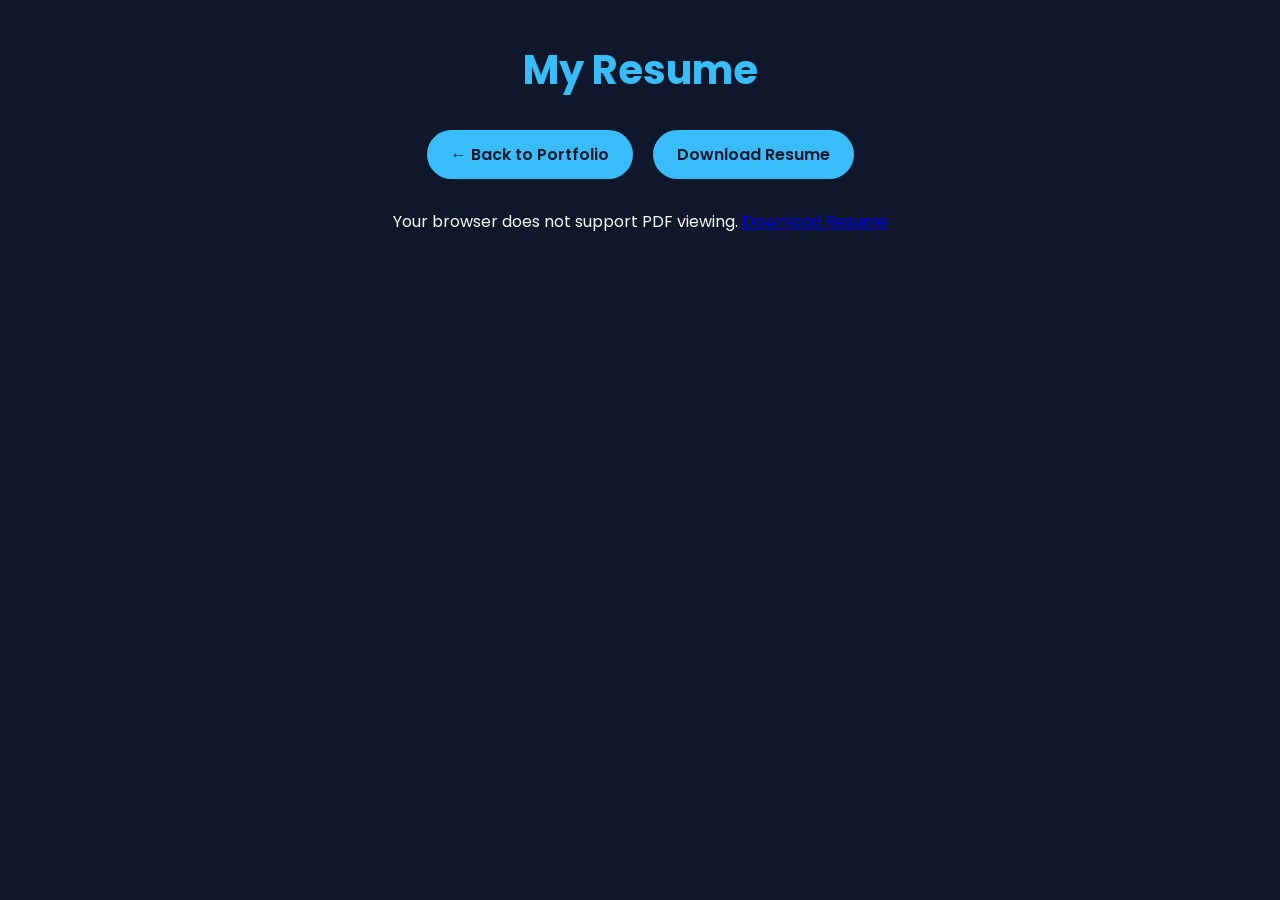
==== resume.html @ 8dc3e2fc "Add files via upload" ====
<!DOCTYPE html>
<html lang="en">
<head>
    <meta charset="UTF-8">
    <meta name="viewport" content="width=device-width, initial-scale=1.0">
    <title>Resume | Tanuja Bhatt</title>

    <link rel="stylesheet" href="style.css">

    <style>

        .resume-container{
            max-width:1200px;
            margin:auto;
            padding:40px 20px;
            text-align:center;
        }

        .resume-title{
            color:#38bdf8;
            margin-bottom:30px;
            font-size:2.5rem;
        }

        .resume-actions{
            display:flex;
            justify-content:center;
            gap:20px;
            flex-wrap:wrap;
            margin-bottom:30px;
        }

        .resume-btn{
            display:inline-block;
            background:#38bdf8;
            color:#0f172a;
            text-decoration:none;
            padding:12px 24px;
            border-radius:30px;
            font-weight:600;
            transition:0.3s;
        }

        .resume-btn:hover{
            transform:translateY(-3px);
        }

        .resume-viewer{
            width:100%;
            height:90vh;
            border:none;
            border-radius:20px;
            background:white;
            box-shadow:0 10px 30px rgba(0,0,0,0.3);
        }

        @media(max-width:768px){

            .resume-title{
                font-size:2rem;
            }

            .resume-viewer{
                height:75vh;
            }

        }

    </style>
</head>
<body>

    <div class="resume-container">

        <h1 class="resume-title">My Resume</h1>

        <div class="resume-actions">

            <a href="index.html" class="resume-btn">
                ← Back to Portfolio
            </a>

            <a href="resume_tanuja.pdf"
               download
               class="resume-btn">
                Download Resume
            </a>

        </div>

        <object
    data="resume_tanuja.pdf"
    type="application/pdf"
    width="100%"
    height="900px">

    <p>
        Your browser does not support PDF viewing.
        <a href="resume_tanuja.pdf">
            Download Resume
        </a>
    </p>

</object>

    </div>

</body>
</html>
---- style.css ----
@import url('https://fonts.googleapis.com/css2?family=Poppins:wght@300;400;500;600;700&display=swap');

:root{
    --bg:#0f172a;
    --card:#1e293b;
    --accent:#38bdf8;
    --text:#f8fafc;
    --gray:#94a3b8;
}

*{
    margin:0;
    padding:0;
    box-sizing:border-box;
    font-family:'Poppins',sans-serif;
}

html{
    scroll-behavior:smooth;
}

body{
    background:var(--bg);
    color:var(--text);
}

/* NAVBAR */

header{
    position:fixed;
    top:0;
    width:100%;
    z-index:1000;
    background:rgba(15,23,42,0.8);
    backdrop-filter:blur(12px);
}

nav{
    max-width:1200px;
    margin:auto;
    display:flex;
    justify-content:space-between;
    align-items:center;
    padding:20px;
}

nav h2{
    color:var(--accent);
    font-size:2rem;
}

nav ul{
    display:flex;
    list-style:none;
    gap:25px;
}

nav ul li a{
    text-decoration:none;
    color:white;
    transition:.3s;
}

nav ul li a:hover{
    color:var(--accent);
}

/* HERO */

.hero{
    min-height:100vh;
    display:flex;
    justify-content:space-between;
    align-items:center;
    padding:60px 10%;
    gap:50px;
}

.hero-content{
    flex:1;
}
.hero-content h1{
    display:block;
    margin-bottom:10px;
}

.hero-content h2{
    display:block;
    margin-bottom:20px;
    color:#38bdf8;
    font-weight:500;
}

.hero-content p{
    display:block;
    margin-bottom:25px;
}
.hero-content h1{
    font-size:4rem;
    margin-bottom:10px;
}

.hero-content h3{
    color:var(--accent);
    margin-bottom:20px;
}

.hero-content p{
    color:var(--gray);
    line-height:1.8;
    margin-bottom:30px;
}

.hero-image img{
    width:320px;
    height:320px;
    border-radius:50%;
    object-fit:cover;
    border:5px solid var(--accent);
    box-shadow:0 0 30px rgba(56,189,248,.4);
}

.btn{
    display:inline-block;
    background:var(--accent);
    color:#000;
    padding:12px 25px;
    border-radius:30px;
    text-decoration:none;
    font-weight:600;
    transition:.3s;
}

.btn:hover{
    transform:translateY(-3px);
}

/* SECTION */

section{
    padding:60px 10%;
}

.section-title{
    text-align:center;
    font-size:2.5rem;
    margin-bottom:50px;
    color:var(--accent);
}

/* ABOUT */

.about-card{
    background:var(--card);
    padding:30px;
    border-radius:20px;
    line-height:1.8;
    color:var(--gray);
}

/* EDUCATION */

.education-container{
    display:grid;
    grid-template-columns:repeat(auto-fit,minmax(300px,1fr));
    gap:25px;
}

.edu-card{
    background:var(--card);
    padding:25px;
    border-radius:20px;
    transition:.3s;
}

.edu-card:hover{
    transform:translateY(-8px);
}

.edu-card h3{
    color:var(--accent);
    margin-bottom:10px;
}

.edu-card p{
    color:var(--gray);
}

/* SKILLS */

.skill-container{
    display:flex;
    flex-wrap:wrap;
    justify-content:center;
    gap:15px;
}

.skill{
    background:var(--card);
    padding:12px 22px;
    border-radius:30px;
    transition:.3s;
}

.skill:hover{
    background:var(--accent);
    color:black;
    transform:translateY(-5px);
}

/* PROJECTS */

.project-container{
    display:grid;
    grid-template-columns:repeat(auto-fit,minmax(320px,1fr));
    gap:25px;
}

.project-link{
    text-decoration:none;
    color:inherit;
}

.card{
    background:var(--card);
    border-radius:20px;
    padding:25px;
    transition:.4s;
    height:100%;
}

.card:hover{
    transform:translateY(-10px);
}

.card h3{
    color:var(--accent);
    margin-bottom:15px;
}

.card p{
    color:var(--gray);
    line-height:1.6;
}

/* CONTACT */

.contact-container{
    display:flex;
    justify-content:center;
    flex-wrap:wrap;
    gap:25px;
}

.contact-card{
    background:var(--card);
    color:white;
    text-decoration:none;
    padding:20px 30px;
    border-radius:15px;
    display:flex;
    align-items:center;
    gap:12px;
    transition:.3s;
}

.contact-card:hover{
    background:var(--accent);
    color:black;
    transform:translateY(-5px);
}

.contact-card i{
    font-size:1.3rem;
}

/* FOOTER */

footer{
    text-align:center;
    padding:30px;
    color:var(--gray);
}

/* SCROLLBAR */

::-webkit-scrollbar{
    width:8px;
}

::-webkit-scrollbar-thumb{
    background:var(--accent);
    border-radius:10px;
}

/* MOBILE */

@media(max-width:768px){

    nav{
        flex-direction:column;
        gap:15px;
    }

    nav ul{
        flex-wrap:wrap;
        justify-content:center;
    }

    .hero{
        flex-direction:column-reverse;
        text-align:center;
    }

    .hero-content h1{
        font-size:2.5rem;
    }

    .hero-image img{
        width:250px;
        height:250px;
    }

    section{
        padding:80px 7%;
    }

    .section-title{
        font-size:2rem;
    }
}
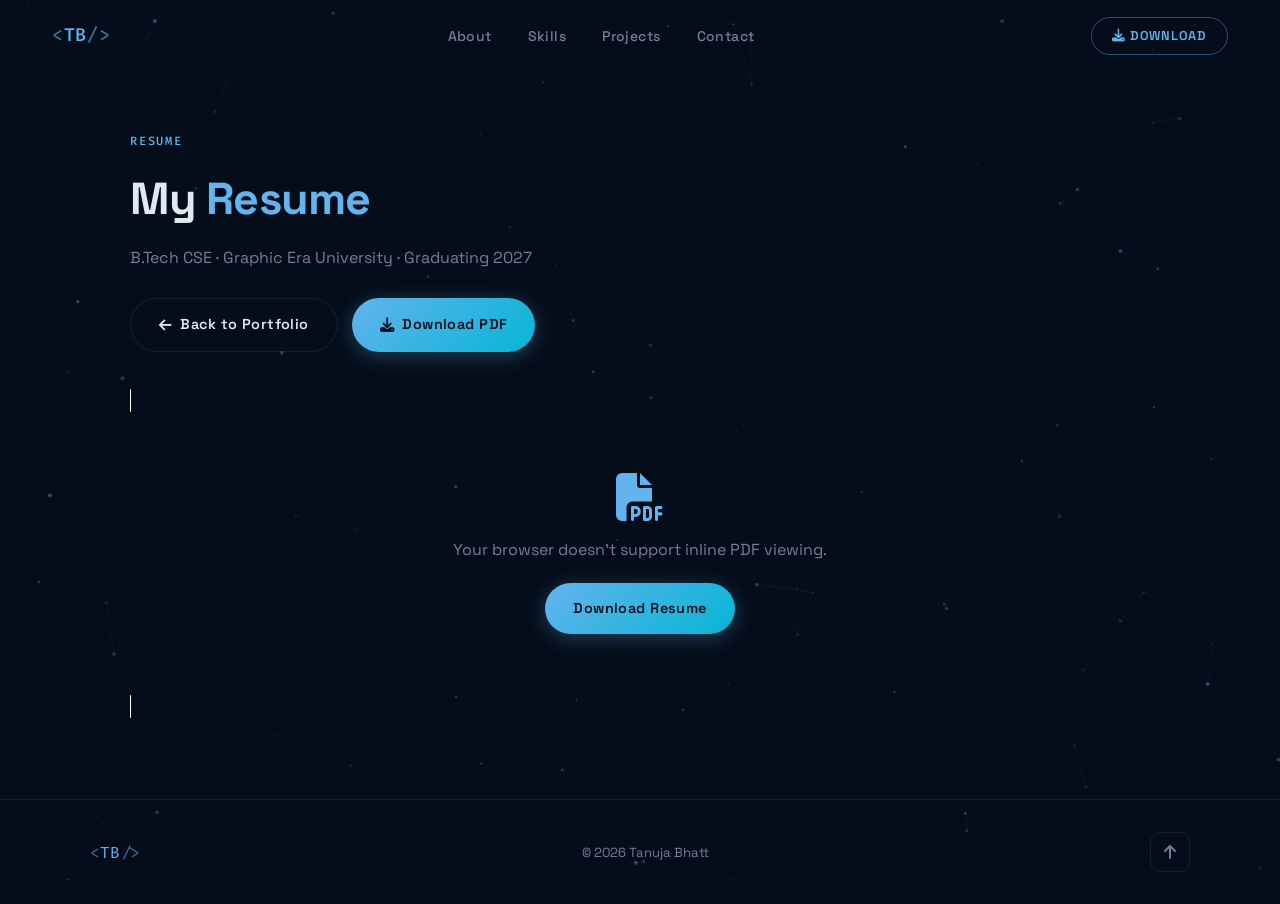
==== commit 298f0a99: "Revamp portfolio pages and project layouts Major redesign of the portfolio and project pages: update" ====
--- a/resume.html
+++ b/resume.html
@@ -1,109 +1,85 @@
 <!DOCTYPE html>
 <html lang="en">
 <head>
-    <meta charset="UTF-8">
-    <meta name="viewport" content="width=device-width, initial-scale=1.0">
-    <title>Resume | Tanuja Bhatt</title>
-
-    <link rel="stylesheet" href="style.css">
-
-    <style>
-
-        .resume-container{
-            max-width:1200px;
-            margin:auto;
-            padding:40px 20px;
-            text-align:center;
-        }
-
-        .resume-title{
-            color:#38bdf8;
-            margin-bottom:30px;
-            font-size:2.5rem;
-        }
-
-        .resume-actions{
-            display:flex;
-            justify-content:center;
-            gap:20px;
-            flex-wrap:wrap;
-            margin-bottom:30px;
-        }
-
-        .resume-btn{
-            display:inline-block;
-            background:#38bdf8;
-            color:#0f172a;
-            text-decoration:none;
-            padding:12px 24px;
-            border-radius:30px;
-            font-weight:600;
-            transition:0.3s;
-        }
-
-        .resume-btn:hover{
-            transform:translateY(-3px);
-        }
-
-        .resume-viewer{
-            width:100%;
-            height:90vh;
-            border:none;
-            border-radius:20px;
-            background:white;
-            box-shadow:0 10px 30px rgba(0,0,0,0.3);
-        }
-
-        @media(max-width:768px){
-
-            .resume-title{
-                font-size:2rem;
-            }
-
-            .resume-viewer{
-                height:75vh;
-            }
-
-        }
-
-    </style>
+  <meta charset="UTF-8">
+  <meta name="viewport" content="width=device-width, initial-scale=1.0">
+  <title>Resume — Tanuja Bhatt</title>
+  <link href="https://fonts.googleapis.com/css2?family=Space+Grotesk:wght@400;500;600;700&family=Fira+Code:wght@400;500&display=swap" rel="stylesheet">
+  <link rel="stylesheet" href="https://cdnjs.cloudflare.com/ajax/libs/font-awesome/6.5.1/css/all.min.css">
+  <link rel="stylesheet" href="style.css">
+  <style>
+    body { min-height: 100vh; display: flex; flex-direction: column; }
+    .resume-page {
+      flex: 1; position: relative; z-index: 1;
+      padding: calc(var(--nav-h) + 60px) 40px 80px;
+      max-width: 1100px; margin: auto; width: 100%;
+    }
+    .resume-header { margin-bottom: 36px; }
+    .resume-header .section-label { margin-bottom: 12px; }
+    .resume-header h1 {
+      font-size: clamp(2rem, 4vw, 2.8rem);
+      font-weight: 700; letter-spacing: -.02em;
+    }
+    .resume-header h1 span { color: var(--accent); }
+    .resume-actions {
+      display: flex; flex-wrap: wrap; gap: 14px; margin-top: 28px;
+    }
+    .resume-frame {
+      width: 100%; height: 85vh; border: none;
+      border-radius: var(--radius-lg);
+      border: 1px solid var(--border);
+      background: white;
+      box-shadow: 0 20px 60px rgba(0,0,0,.4);
+    }
+    @media (max-width: 640px) { .resume-frame { height: 70vh; } .resume-page { padding-left: 20px; padding-right: 20px; } }
+  </style>
 </head>
 <body>
 
-    <div class="resume-container">
+<canvas id="bgCanvas"></canvas>
 
-        <h1 class="resume-title">My Resume</h1>
+<header id="navbar">
+  <nav class="nav-inner">
+    <a href="index.html" class="nav-logo">
+      <span class="logo-bracket">&lt;</span>TB<span class="logo-bracket">/&gt;</span>
+    </a>
+    <ul class="nav-links">
+      <li><a href="index.html#about" class="nav-link">About</a></li>
+      <li><a href="index.html#skills" class="nav-link">Skills</a></li>
+      <li><a href="index.html#projects" class="nav-link">Projects</a></li>
+      <li><a href="index.html#contact" class="nav-link">Contact</a></li>
+    </ul>
+    <a href="resume_tanuja.pdf" download class="nav-cta"><i class="fas fa-download"></i> Download</a>
+  </nav>
+</header>
 
-        <div class="resume-actions">
+<div class="resume-page">
+  <div class="resume-header reveal">
+    <div class="section-label">resume</div>
+    <h1>My <span>Resume</span></h1>
+    <p style="color:var(--muted);margin-top:10px;">B.Tech CSE · Graphic Era University · Graduating 2027</p>
+    <div class="resume-actions">
+      <a href="index.html" class="btn btn-ghost"><i class="fas fa-arrow-left"></i> Back to Portfolio</a>
+      <a href="resume_tanuja.pdf" download class="btn btn-primary"><i class="fas fa-download"></i> Download PDF</a>
+    </div>
+  </div>
+  <object data="resume_tanuja.pdf" type="application/pdf" class="resume-frame reveal">
+    <div style="text-align:center;padding:60px;color:var(--muted);">
+      <i class="fas fa-file-pdf" style="font-size:3rem;color:var(--accent);margin-bottom:16px;display:block;"></i>
+      <p>Your browser doesn't support inline PDF viewing.</p>
+      <a href="resume_tanuja.pdf" download class="btn btn-primary" style="margin-top:20px;display:inline-flex;">Download Resume</a>
+    </div>
+  </object>
+</div>
 
-            <a href="index.html" class="resume-btn">
-                ← Back to Portfolio
-            </a>
+<footer>
+  <div class="footer-inner">
+    <span class="footer-logo"><span class="logo-bracket">&lt;</span>TB<span class="logo-bracket">/&gt;</span></span>
+    <p>© 2026 Tanuja Bhatt</p>
+    <a href="#" class="back-top"><i class="fas fa-arrow-up"></i></a>
+  </div>
+</footer>
 
-            <a href="resume_tanuja.pdf"
-               download
-               class="resume-btn">
-                Download Resume
-            </a>
-
-        </div>
-
-        <object
-    data="resume_tanuja.pdf"
-    type="application/pdf"
-    width="100%"
-    height="900px">
-
-    <p>
-        Your browser does not support PDF viewing.
-        <a href="resume_tanuja.pdf">
-            Download Resume
-        </a>
-    </p>
-
-</object>
-
-    </div>
-
+<script src="script.js"></script>
 </body>
 </html>
--- a/style.css
+++ b/style.css
@@ -1,331 +1,566 @@
-@import url('https://fonts.googleapis.com/css2?family=Poppins:wght@300;400;500;600;700&display=swap');
-
-:root{
-    --bg:#0f172a;
-    --card:#1e293b;
-    --accent:#38bdf8;
-    --text:#f8fafc;
-    --gray:#94a3b8;
-}
-
-*{
-    margin:0;
-    padding:0;
-    box-sizing:border-box;
-    font-family:'Poppins',sans-serif;
-}
-
-html{
-    scroll-behavior:smooth;
-}
-
-body{
-    background:var(--bg);
-    color:var(--text);
-}
-
-/* NAVBAR */
-
-header{
-    position:fixed;
-    top:0;
-    width:100%;
-    z-index:1000;
-    background:rgba(15,23,42,0.8);
-    backdrop-filter:blur(12px);
-}
-
-nav{
-    max-width:1200px;
-    margin:auto;
-    display:flex;
-    justify-content:space-between;
-    align-items:center;
-    padding:20px;
-}
-
-nav h2{
-    color:var(--accent);
-    font-size:2rem;
-}
-
-nav ul{
-    display:flex;
-    list-style:none;
-    gap:25px;
-}
-
-nav ul li a{
-    text-decoration:none;
-    color:white;
-    transition:.3s;
-}
-
-nav ul li a:hover{
-    color:var(--accent);
-}
-
-/* HERO */
-
-.hero{
-    min-height:100vh;
-    display:flex;
-    justify-content:space-between;
-    align-items:center;
-    padding:60px 10%;
-    gap:50px;
-}
-
-.hero-content{
-    flex:1;
-}
-.hero-content h1{
-    display:block;
-    margin-bottom:10px;
-}
-
-.hero-content h2{
-    display:block;
-    margin-bottom:20px;
-    color:#38bdf8;
-    font-weight:500;
-}
-
-.hero-content p{
-    display:block;
-    margin-bottom:25px;
-}
-.hero-content h1{
-    font-size:4rem;
-    margin-bottom:10px;
-}
-
-.hero-content h3{
-    color:var(--accent);
-    margin-bottom:20px;
-}
-
-.hero-content p{
-    color:var(--gray);
-    line-height:1.8;
-    margin-bottom:30px;
-}
-
-.hero-image img{
-    width:320px;
-    height:320px;
-    border-radius:50%;
-    object-fit:cover;
-    border:5px solid var(--accent);
-    box-shadow:0 0 30px rgba(56,189,248,.4);
-}
-
-.btn{
-    display:inline-block;
-    background:var(--accent);
-    color:#000;
-    padding:12px 25px;
-    border-radius:30px;
-    text-decoration:none;
-    font-weight:600;
-    transition:.3s;
-}
-
-.btn:hover{
-    transform:translateY(-3px);
-}
-
-/* SECTION */
-
-section{
-    padding:60px 10%;
-}
-
-.section-title{
-    text-align:center;
-    font-size:2.5rem;
-    margin-bottom:50px;
-    color:var(--accent);
-}
-
-/* ABOUT */
-
-.about-card{
-    background:var(--card);
-    padding:30px;
-    border-radius:20px;
-    line-height:1.8;
-    color:var(--gray);
-}
-
-/* EDUCATION */
-
-.education-container{
-    display:grid;
-    grid-template-columns:repeat(auto-fit,minmax(300px,1fr));
-    gap:25px;
-}
-
-.edu-card{
-    background:var(--card);
-    padding:25px;
-    border-radius:20px;
-    transition:.3s;
-}
-
-.edu-card:hover{
-    transform:translateY(-8px);
-}
-
-.edu-card h3{
-    color:var(--accent);
-    margin-bottom:10px;
-}
-
-.edu-card p{
-    color:var(--gray);
-}
-
-/* SKILLS */
-
-.skill-container{
-    display:flex;
-    flex-wrap:wrap;
-    justify-content:center;
-    gap:15px;
-}
-
-.skill{
-    background:var(--card);
-    padding:12px 22px;
-    border-radius:30px;
-    transition:.3s;
-}
-
-.skill:hover{
-    background:var(--accent);
-    color:black;
-    transform:translateY(-5px);
-}
-
-/* PROJECTS */
-
-.project-container{
-    display:grid;
-    grid-template-columns:repeat(auto-fit,minmax(320px,1fr));
-    gap:25px;
-}
-
-.project-link{
-    text-decoration:none;
-    color:inherit;
-}
-
-.card{
-    background:var(--card);
-    border-radius:20px;
-    padding:25px;
-    transition:.4s;
-    height:100%;
-}
-
-.card:hover{
-    transform:translateY(-10px);
-}
-
-.card h3{
-    color:var(--accent);
-    margin-bottom:15px;
-}
-
-.card p{
-    color:var(--gray);
-    line-height:1.6;
-}
-
-/* CONTACT */
-
-.contact-container{
-    display:flex;
-    justify-content:center;
-    flex-wrap:wrap;
-    gap:25px;
-}
-
-.contact-card{
-    background:var(--card);
-    color:white;
-    text-decoration:none;
-    padding:20px 30px;
-    border-radius:15px;
-    display:flex;
-    align-items:center;
-    gap:12px;
-    transition:.3s;
-}
-
-.contact-card:hover{
-    background:var(--accent);
-    color:black;
-    transform:translateY(-5px);
-}
-
-.contact-card i{
-    font-size:1.3rem;
-}
-
-/* FOOTER */
-
-footer{
-    text-align:center;
-    padding:30px;
-    color:var(--gray);
-}
-
-/* SCROLLBAR */
-
-::-webkit-scrollbar{
-    width:8px;
-}
-
-::-webkit-scrollbar-thumb{
-    background:var(--accent);
-    border-radius:10px;
-}
-
-/* MOBILE */
-
-@media(max-width:768px){
-
-    nav{
-        flex-direction:column;
-        gap:15px;
-    }
-
-    nav ul{
-        flex-wrap:wrap;
-        justify-content:center;
-    }
-
-    .hero{
-        flex-direction:column-reverse;
-        text-align:center;
-    }
-
-    .hero-content h1{
-        font-size:2.5rem;
-    }
-
-    .hero-image img{
-        width:250px;
-        height:250px;
-    }
-
-    section{
-        padding:80px 7%;
-    }
-
-    .section-title{
-        font-size:2rem;
-    }
-} +/* ============================================================
+   TANUJA BHATT PORTFOLIO — style.css
+   Design System: Dark Precision · Accent Cyan · Fira Code
+   ============================================================ */
+
+@import url('https://fonts.googleapis.com/css2?family=Space+Grotesk:wght@300;400;500;600;700&family=Fira+Code:wght@400;500&display=swap');
+
+/* ─── TOKENS ───────────────────────────────────────────────── */
+:root {
+  --bg:        #050d1a;
+  --bg-alt:    #07111f;
+  --surface:   rgba(255,255,255,.04);
+  --surface-h: rgba(255,255,255,.07);
+  --border:    rgba(255,255,255,.08);
+  --border-h:  rgba(99,179,237,.35);
+  --accent:    #63b3ed;
+  --accent-2:  #7c3aed;
+  --accent-3:  #06b6d4;
+  --text:      #e2e8f0;
+  --muted:     #718096;
+  --card:      rgba(13,25,45,.7);
+  --font-sans: 'Space Grotesk', sans-serif;
+  --font-mono: 'Fira Code', monospace;
+  --radius:    16px;
+  --radius-lg: 24px;
+  --nav-h:     72px;
+}
+
+/* ─── RESET ─────────────────────────────────────────────────── */
+*, *::before, *::after { margin:0; padding:0; box-sizing:border-box; }
+html { scroll-behavior:smooth; font-size:16px; }
+body {
+  background: var(--bg);
+  color: var(--text);
+  font-family: var(--font-sans);
+  line-height: 1.6;
+  overflow-x: hidden;
+}
+a { text-decoration: none; color: inherit; }
+ul { list-style: none; }
+img { max-width:100%; display:block; }
+button { border:none; background:none; cursor:pointer; font-family:inherit; }
+
+/* ─── CANVAS BACKGROUND ─────────────────────────────────────── */
+#bgCanvas {
+  position: fixed;
+  inset: 0;
+  z-index: 0;
+  pointer-events: none;
+  opacity: .55;
+}
+
+/* ─── CUSTOM CURSOR ─────────────────────────────────────────── */
+.cursor-dot {
+  width: 8px; height: 8px;
+  background: var(--accent);
+  border-radius: 50%;
+  position: fixed;
+  pointer-events: none;
+  z-index: 9999;
+  transform: translate(-50%,-50%);
+  transition: transform .1s, background .2s;
+}
+.cursor-ring {
+  width: 36px; height: 36px;
+  border: 1.5px solid rgba(99,179,237,.5);
+  border-radius: 50%;
+  position: fixed;
+  pointer-events: none;
+  z-index: 9998;
+  transform: translate(-50%,-50%);
+  transition: width .25s, height .25s, border-color .25s, transform .06s;
+}
+body:has(a:hover) .cursor-ring,
+body:has(button:hover) .cursor-ring {
+  width: 56px; height: 56px;
+  border-color: var(--accent);
+}
+@media (pointer: coarse) { .cursor-dot, .cursor-ring { display:none; } }
+
+/* ─── SCROLLBAR ─────────────────────────────────────────────── */
+::-webkit-scrollbar { width: 5px; }
+::-webkit-scrollbar-track { background: var(--bg); }
+::-webkit-scrollbar-thumb { background: var(--accent); border-radius: 10px; }
+
+/* ─── NAVBAR ────────────────────────────────────────────────── */
+header {
+  position: fixed;
+  top: 0; width: 100%;
+  z-index: 1000;
+  transition: background .3s, box-shadow .3s;
+}
+header.scrolled {
+  background: rgba(5,13,26,.88);
+  backdrop-filter: blur(20px);
+  -webkit-backdrop-filter: blur(20px);
+  box-shadow: 0 1px 0 var(--border);
+}
+.nav-inner {
+  max-width: 1240px; margin: auto;
+  display: flex; align-items: center; justify-content: space-between;
+  padding: 0 32px; height: var(--nav-h);
+}
+.nav-logo {
+  font-family: var(--font-mono);
+  font-size: 1.15rem; font-weight: 500;
+  color: var(--accent);
+  letter-spacing: .04em;
+}
+.logo-bracket { opacity: .6; }
+.nav-links {
+  display: flex; gap: 36px;
+}
+.nav-link {
+  font-size: .875rem; font-weight: 500;
+  color: var(--muted); letter-spacing: .03em;
+  transition: color .2s;
+  position: relative;
+}
+.nav-link::after {
+  content: '';
+  position: absolute; bottom: -4px; left: 0;
+  width: 0; height: 1.5px;
+  background: var(--accent);
+  transition: width .25s;
+}
+.nav-link:hover { color: var(--text); }
+.nav-link:hover::after { width: 100%; }
+.nav-cta {
+  font-size: .8rem; font-weight: 600; letter-spacing: .06em; text-transform: uppercase;
+  color: var(--accent); border: 1.5px solid rgba(99,179,237,.4);
+  padding: 8px 20px; border-radius: 30px;
+  transition: background .2s, color .2s, border-color .2s;
+}
+.nav-cta:hover { background: var(--accent); color: var(--bg); border-color: var(--accent); }
+.hamburger {
+  display: none; flex-direction: column; gap: 5px; padding: 6px;
+}
+.hamburger span {
+  display: block; width: 22px; height: 2px;
+  background: var(--text); border-radius: 2px;
+  transition: transform .3s, opacity .3s;
+}
+.hamburger.open span:nth-child(1) { transform: translateY(7px) rotate(45deg); }
+.hamburger.open span:nth-child(2) { opacity: 0; }
+.hamburger.open span:nth-child(3) { transform: translateY(-7px) rotate(-45deg); }
+
+/* mobile menu */
+.mobile-menu {
+  position: fixed; inset: 0; z-index: 900;
+  background: rgba(5,13,26,.97);
+  backdrop-filter: blur(20px);
+  display: flex; align-items: center; justify-content: center;
+  opacity: 0; pointer-events: none; transform: translateY(-12px);
+  transition: opacity .3s, transform .3s;
+}
+.mobile-menu.open { opacity: 1; pointer-events: auto; transform: none; }
+.mobile-menu ul { display: flex; flex-direction: column; gap: 28px; text-align: center; }
+.mobile-link { font-size: 2rem; font-weight: 600; color: var(--text); transition: color .2s; }
+.mobile-link:hover { color: var(--accent); }
+
+/* ─── HERO ──────────────────────────────────────────────────── */
+.hero {
+  position: relative; z-index: 1;
+  min-height: 100vh;
+  display: flex; align-items: center; justify-content: space-between;
+  gap: 60px; padding: calc(var(--nav-h) + 40px) 10% 80px;
+}
+.hero-content { flex: 1; max-width: 600px; }
+
+.hero-eyebrow {
+  display: flex; align-items: center; gap: 10px;
+  font-family: var(--font-mono);
+  font-size: .8rem; color: var(--muted);
+  letter-spacing: .08em; margin-bottom: 28px;
+}
+.eyebrow-dot {
+  width: 8px; height: 8px; border-radius: 50%;
+  background: #22c55e;
+  box-shadow: 0 0 10px #22c55e;
+  animation: pulse-dot 2s ease-in-out infinite;
+}
+@keyframes pulse-dot {
+  0%,100% { box-shadow: 0 0 10px #22c55e; }
+  50%      { box-shadow: 0 0 20px #22c55e, 0 0 40px #22c55e44; }
+}
+
+.hero-name {
+  font-size: clamp(3.5rem, 8vw, 6.5rem);
+  font-weight: 700; line-height: 1;
+  letter-spacing: -.02em;
+  display: flex; flex-direction: column;
+  gap: 4px; margin-bottom: 20px;
+}
+.name-line { display: block; }
+.accent-line {
+  color: transparent;
+  background: linear-gradient(135deg, var(--accent), var(--accent-3));
+  -webkit-background-clip: text; background-clip: text;
+}
+
+.hero-role {
+  display: flex; align-items: center; gap: 10px;
+  font-size: 1.1rem; color: var(--muted);
+  margin-bottom: 24px; min-height: 1.8em;
+}
+.role-prefix { color: var(--muted); }
+#typed-text { color: var(--accent); font-family: var(--font-mono); font-weight: 500; }
+.typed-cursor {
+  color: var(--accent); font-weight: 300;
+  animation: blink .7s step-end infinite;
+}
+@keyframes blink { 50% { opacity: 0; } }
+
+.hero-bio {
+  font-size: 1.05rem; color: var(--muted); line-height: 1.75;
+  max-width: 480px; margin-bottom: 36px;
+}
+
+.hero-actions { display: flex; gap: 14px; flex-wrap: wrap; margin-bottom: 48px; }
+.btn {
+  display: inline-flex; align-items: center; gap: 8px;
+  padding: 14px 28px; border-radius: 30px;
+  font-size: .9rem; font-weight: 600; letter-spacing: .03em;
+  transition: all .25s;
+}
+.btn-primary {
+  background: linear-gradient(135deg, var(--accent), var(--accent-3));
+  color: var(--bg);
+  box-shadow: 0 4px 20px rgba(99,179,237,.3);
+}
+.btn-primary:hover { transform: translateY(-3px); box-shadow: 0 8px 30px rgba(99,179,237,.45); }
+.btn-ghost {
+  border: 1.5px solid var(--border);
+  color: var(--text);
+}
+.btn-ghost:hover { border-color: var(--accent); color: var(--accent); transform: translateY(-3px); }
+
+.hero-stats {
+  display: flex; align-items: center; gap: 28px;
+}
+.stat { text-align: center; }
+.stat-num {
+  display: block; font-size: 1.6rem; font-weight: 700;
+  color: var(--accent); font-variant-numeric: tabular-nums;
+}
+.stat-label { font-size: .75rem; color: var(--muted); letter-spacing: .06em; text-transform: uppercase; }
+.stat-divider { width: 1px; height: 36px; background: var(--border); }
+
+/* hero visual */
+.hero-visual {
+  position: relative; flex-shrink: 0;
+  width: 340px; height: 340px;
+  display: flex; align-items: center; justify-content: center;
+}
+.avatar-ring-outer {
+  width: 300px; height: 300px; border-radius: 50%;
+  border: 1.5px solid rgba(99,179,237,.15);
+  display: flex; align-items: center; justify-content: center;
+  animation: rotate 30s linear infinite;
+}
+.avatar-ring-mid {
+  width: 240px; height: 240px; border-radius: 50%;
+  border: 1.5px dashed rgba(99,179,237,.2);
+  display: flex; align-items: center; justify-content: center;
+  animation: rotate 20s linear infinite reverse;
+}
+.avatar-ring-inner {
+  width: 180px; height: 180px; border-radius: 50%;
+  background: linear-gradient(135deg, rgba(99,179,237,.15), rgba(6,182,212,.1));
+  border: 2px solid rgba(99,179,237,.3);
+  display: flex; align-items: center; justify-content: center;
+  box-shadow: 0 0 60px rgba(99,179,237,.2), inset 0 0 40px rgba(99,179,237,.05);
+}
+.avatar-initials {
+  font-size: 3rem; font-weight: 700;
+  color: transparent;
+  background: linear-gradient(135deg, var(--accent), var(--accent-3));
+  -webkit-background-clip: text; background-clip: text;
+}
+@keyframes rotate { to { transform: rotate(360deg); } }
+
+.orbit {
+  position: absolute; border-radius: 50%;
+  display: flex; align-items: flex-start; justify-content: center;
+}
+.orbit-1 { width: 300px; height: 300px; animation: orbit1 8s linear infinite; }
+.orbit-2 { width: 300px; height: 300px; animation: orbit1 12s linear infinite reverse; }
+.orbit-3 { width: 300px; height: 300px; animation: orbit1 16s linear infinite; }
+.orbit-dot {
+  width: 36px; height: 36px; border-radius: 50%;
+  background: var(--card); border: 1.5px solid var(--border);
+  display: flex; align-items: center; justify-content: center;
+  font-size: 1rem; color: var(--accent);
+  backdrop-filter: blur(10px);
+  margin-top: 2px;
+  transform: rotate(calc(-1 * var(--d)));
+}
+@keyframes orbit1 {
+  from { transform: rotate(0deg); }
+  to   { transform: rotate(360deg); }
+}
+
+.scroll-indicator {
+  position: absolute; bottom: 40px; left: 50%; transform: translateX(-50%);
+  display: flex; flex-direction: column; align-items: center; gap: 8px;
+  color: var(--muted);
+}
+.scroll-wheel {
+  width: 22px; height: 36px;
+  border: 1.5px solid rgba(99,179,237,.35);
+  border-radius: 12px; position: relative;
+}
+.scroll-wheel::after {
+  content: '';
+  position: absolute; top: 6px; left: 50%; transform: translateX(-50%);
+  width: 3px; height: 6px; border-radius: 2px; background: var(--accent);
+  animation: scroll-bob 1.5s ease-in-out infinite;
+}
+@keyframes scroll-bob { 0%,100% { transform: translateX(-50%) translateY(0); opacity:1; } 80% { transform: translateX(-50%) translateY(12px); opacity:0; } }
+
+/* ─── SECTIONS ──────────────────────────────────────────────── */
+.section {
+  position: relative; z-index: 1;
+  padding: 120px 0;
+}
+.section-alt { background: var(--bg-alt); }
+.section-inner {
+  max-width: 1100px; margin: auto; padding: 0 40px;
+}
+.section-label {
+  font-family: var(--font-mono);
+  font-size: .75rem; font-weight: 500; letter-spacing: .15em; text-transform: uppercase;
+  color: var(--accent); margin-bottom: 16px;
+}
+.section-title {
+  font-size: clamp(2rem, 4vw, 3rem);
+  font-weight: 700; line-height: 1.15;
+  letter-spacing: -.02em; margin-bottom: 60px;
+}
+.accent { color: var(--accent); }
+
+/* ─── ABOUT ─────────────────────────────────────────────────── */
+.about-grid {
+  display: grid; grid-template-columns: 1fr 1fr; gap: 60px; align-items: start;
+}
+.about-text p {
+  color: var(--muted); line-height: 1.8; margin-bottom: 20px;
+  font-size: 1.05rem;
+}
+.about-chips { display: flex; flex-wrap: wrap; gap: 10px; margin-top: 8px; }
+.chip {
+  padding: 6px 16px; border-radius: 30px;
+  font-size: .8rem; font-weight: 500;
+  border: 1.5px solid var(--border); color: var(--muted);
+  transition: all .2s;
+}
+.chip:hover { border-color: var(--accent); color: var(--accent); }
+.about-card-stack { display: flex; flex-direction: column; gap: 14px; }
+.info-card {
+  display: flex; align-items: center; gap: 16px;
+  background: var(--card); border: 1px solid var(--border);
+  padding: 18px 22px; border-radius: var(--radius);
+  backdrop-filter: blur(12px);
+  transition: border-color .25s, transform .25s;
+}
+.info-card:hover { border-color: var(--border-h); transform: translateX(6px); }
+.info-card i { font-size: 1.1rem; color: var(--accent); width: 20px; text-align: center; }
+.info-card strong { display: block; font-size: .9rem; font-weight: 600; }
+.info-card p { font-size: .82rem; color: var(--muted); }
+
+/* ─── TIMELINE ──────────────────────────────────────────────── */
+.timeline { display: flex; flex-direction: column; gap: 0; }
+.timeline-item {
+  display: grid; grid-template-columns: 36px 1fr; gap: 24px;
+  align-items: start;
+}
+.timeline-marker { display: flex; flex-direction: column; align-items: center; }
+.timeline-dot {
+  width: 14px; height: 14px; border-radius: 50%;
+  background: var(--accent); box-shadow: 0 0 16px rgba(99,179,237,.5);
+  flex-shrink: 0; margin-top: 4px; margin-left: -1px;
+}
+.timeline-line {
+  width: 1.5px; flex: 1; min-height: 60px;
+  background: linear-gradient(to bottom, var(--accent), transparent);
+  margin-top: 8px;
+}
+.timeline-content {
+  background: var(--card); border: 1px solid var(--border);
+  padding: 24px 28px; border-radius: var(--radius-lg);
+  margin-bottom: 28px;
+  backdrop-filter: blur(12px);
+  transition: border-color .25s, transform .25s;
+}
+.timeline-content:hover { border-color: var(--border-h); transform: translateX(4px); }
+.timeline-badge {
+  display: inline-block;
+  font-family: var(--font-mono); font-size: .72rem;
+  color: var(--accent); background: rgba(99,179,237,.1);
+  padding: 4px 10px; border-radius: 6px; margin-bottom: 10px;
+}
+.timeline-content h3 { font-size: 1.1rem; font-weight: 600; margin-bottom: 6px; }
+.timeline-inst { font-size: .9rem; color: var(--accent); margin-bottom: 8px; font-weight: 500; }
+.timeline-desc { font-size: .875rem; color: var(--muted); line-height: 1.6; }
+
+/* ─── SKILLS ────────────────────────────────────────────────── */
+.skills-grid {
+  display: grid; grid-template-columns: 1fr 1fr; gap: 24px;
+}
+.skill-category {
+  background: var(--card); border: 1px solid var(--border);
+  padding: 28px; border-radius: var(--radius-lg);
+  backdrop-filter: blur(12px);
+  transition: border-color .25s, transform .25s;
+}
+.skill-category:hover { border-color: var(--border-h); transform: translateY(-4px); }
+.skill-cat-header {
+  display: flex; align-items: center; gap: 12px;
+  margin-bottom: 20px;
+}
+.skill-cat-header i { font-size: 1.1rem; color: var(--accent); }
+.skill-cat-header h3 { font-size: 1rem; font-weight: 600; }
+.skill-pills { display: flex; flex-wrap: wrap; gap: 8px; }
+.pill {
+  padding: 6px 14px; border-radius: 30px; font-size: .8rem; font-weight: 500;
+  border: 1.5px solid var(--border); color: var(--muted);
+  transition: all .2s; cursor: default;
+}
+.pill:hover { border-color: rgba(99,179,237,.4); color: var(--text); }
+.pill-primary { border-color: rgba(99,179,237,.35); color: var(--accent); background: rgba(99,179,237,.07); }
+.pill-primary:hover { background: rgba(99,179,237,.15); border-color: var(--accent); }
+
+/* ─── PROJECTS ──────────────────────────────────────────────── */
+.projects-grid {
+  display: grid; grid-template-columns: repeat(3, 1fr); gap: 24px;
+}
+.project-card {
+  position: relative; overflow: hidden;
+  background: var(--card); border: 1px solid var(--border);
+  border-radius: var(--radius-lg);
+  backdrop-filter: blur(12px);
+  display: block; color: inherit;
+  transition: border-color .3s, transform .3s;
+}
+.project-card:hover { border-color: var(--border-h); transform: translateY(-8px); }
+.project-card:hover .project-glow { opacity: 1; }
+.project-card:hover .project-cta { color: var(--accent); }
+.project-card-inner { padding: 32px; position: relative; z-index: 1; }
+.project-number {
+  font-family: var(--font-mono); font-size: .75rem; font-weight: 500;
+  color: rgba(99,179,237,.35); letter-spacing: .1em; margin-bottom: 20px;
+}
+.project-tag-row { display: flex; flex-wrap: wrap; gap: 6px; margin-bottom: 20px; }
+.project-tag {
+  font-size: .7rem; font-weight: 600; letter-spacing: .06em; text-transform: uppercase;
+  color: var(--accent); background: rgba(99,179,237,.1);
+  padding: 3px 10px; border-radius: 4px;
+}
+.project-title {
+  font-size: 1.15rem; font-weight: 700; line-height: 1.3;
+  margin-bottom: 14px;
+}
+.project-desc { font-size: .875rem; color: var(--muted); line-height: 1.7; margin-bottom: 28px; }
+.project-footer {
+  display: flex; align-items: center; justify-content: space-between;
+  border-top: 1px solid var(--border); padding-top: 18px;
+}
+.project-cta {
+  font-size: .85rem; font-weight: 600; color: var(--muted);
+  display: flex; align-items: center; gap: 6px;
+  transition: color .2s, gap .2s;
+}
+.project-card:hover .project-cta { gap: 10px; }
+.project-gh {
+  width: 36px; height: 36px; border-radius: 10px;
+  border: 1.5px solid var(--border);
+  display: flex; align-items: center; justify-content: center;
+  font-size: .95rem; color: var(--muted);
+  transition: border-color .2s, color .2s;
+}
+.project-gh:hover { border-color: var(--accent); color: var(--accent); }
+.project-glow {
+  position: absolute; inset: 0; opacity: 0;
+  transition: opacity .4s;
+  pointer-events: none;
+}
+.project-glow-1 { background: radial-gradient(circle at 50% 0%, rgba(99,179,237,.08) 0%, transparent 60%); }
+.project-glow-2 { background: radial-gradient(circle at 50% 0%, rgba(124,58,237,.08) 0%, transparent 60%); }
+.project-glow-3 { background: radial-gradient(circle at 50% 0%, rgba(6,182,212,.08) 0%, transparent 60%); }
+
+/* ─── CONTACT ───────────────────────────────────────────────── */
+.contact-sub {
+  font-size: 1.1rem; color: var(--muted); margin-bottom: 48px; max-width: 480px;
+}
+.contact-row { display: flex; flex-direction: column; gap: 14px; max-width: 560px; }
+.contact-btn {
+  display: flex; align-items: center; gap: 18px;
+  background: var(--card); border: 1px solid var(--border);
+  padding: 20px 24px; border-radius: var(--radius);
+  backdrop-filter: blur(12px);
+  transition: border-color .25s, transform .25s;
+}
+.contact-btn:hover { border-color: var(--border-h); transform: translateX(6px); }
+.contact-btn-icon {
+  width: 44px; height: 44px; border-radius: 12px;
+  background: rgba(99,179,237,.1); border: 1.5px solid rgba(99,179,237,.2);
+  display: flex; align-items: center; justify-content: center;
+  font-size: 1.1rem; color: var(--accent); flex-shrink: 0;
+}
+.contact-btn-text { flex: 1; }
+.contact-label { display: block; font-size: .72rem; font-weight: 600; letter-spacing: .08em; text-transform: uppercase; color: var(--muted); margin-bottom: 3px; }
+.contact-value { font-size: .9rem; font-weight: 500; }
+.contact-arrow { color: var(--muted); font-size: .8rem; }
+
+/* ─── FOOTER ────────────────────────────────────────────────── */
+footer {
+  position: relative; z-index: 1;
+  border-top: 1px solid var(--border); padding: 32px 40px;
+}
+.footer-inner {
+  max-width: 1100px; margin: auto;
+  display: flex; align-items: center; justify-content: space-between;
+}
+.footer-logo { font-family: var(--font-mono); color: var(--accent); font-size: 1rem; }
+footer p { font-size: .82rem; color: var(--muted); }
+.back-top {
+  width: 40px; height: 40px; border-radius: 10px;
+  border: 1.5px solid var(--border);
+  display: flex; align-items: center; justify-content: center;
+  color: var(--muted); transition: all .2s;
+}
+.back-top:hover { border-color: var(--accent); color: var(--accent); transform: translateY(-3px); }
+
+/* ─── SCROLL REVEAL ─────────────────────────────────────────── */
+.reveal {
+  opacity: 0; transform: translateY(28px);
+  transition: opacity .7s ease, transform .7s ease;
+}
+.reveal.visible { opacity: 1; transform: none; }
+.reveal:nth-child(2) { transition-delay: .1s; }
+.reveal:nth-child(3) { transition-delay: .2s; }
+.reveal:nth-child(4) { transition-delay: .3s; }
+
+/* ─── RESPONSIVE ────────────────────────────────────────────── */
+@media (max-width:1024px) {
+  .projects-grid { grid-template-columns: 1fr 1fr; }
+}
+@media (max-width:900px) {
+  .hero { flex-direction:column; text-align:center; padding-top:calc(var(--nav-h)+60px); }
+  .hero-content { max-width:100%; }
+  .hero-bio { margin:0 auto 36px; }
+  .hero-actions { justify-content:center; }
+  .hero-stats { justify-content:center; }
+  .about-grid { grid-template-columns:1fr; }
+  .skills-grid { grid-template-columns:1fr; }
+  .hero-visual { display:none; }
+  .nav-links, .nav-cta { display:none; }
+  .hamburger { display:flex; }
+}
+@media (max-width:640px) {
+  .section-inner { padding:0 24px; }
+  .projects-grid { grid-template-columns:1fr; }
+  .hero-name { font-size:3rem; }
+  footer .footer-inner { flex-direction:column; gap:16px; text-align:center; }
+}
